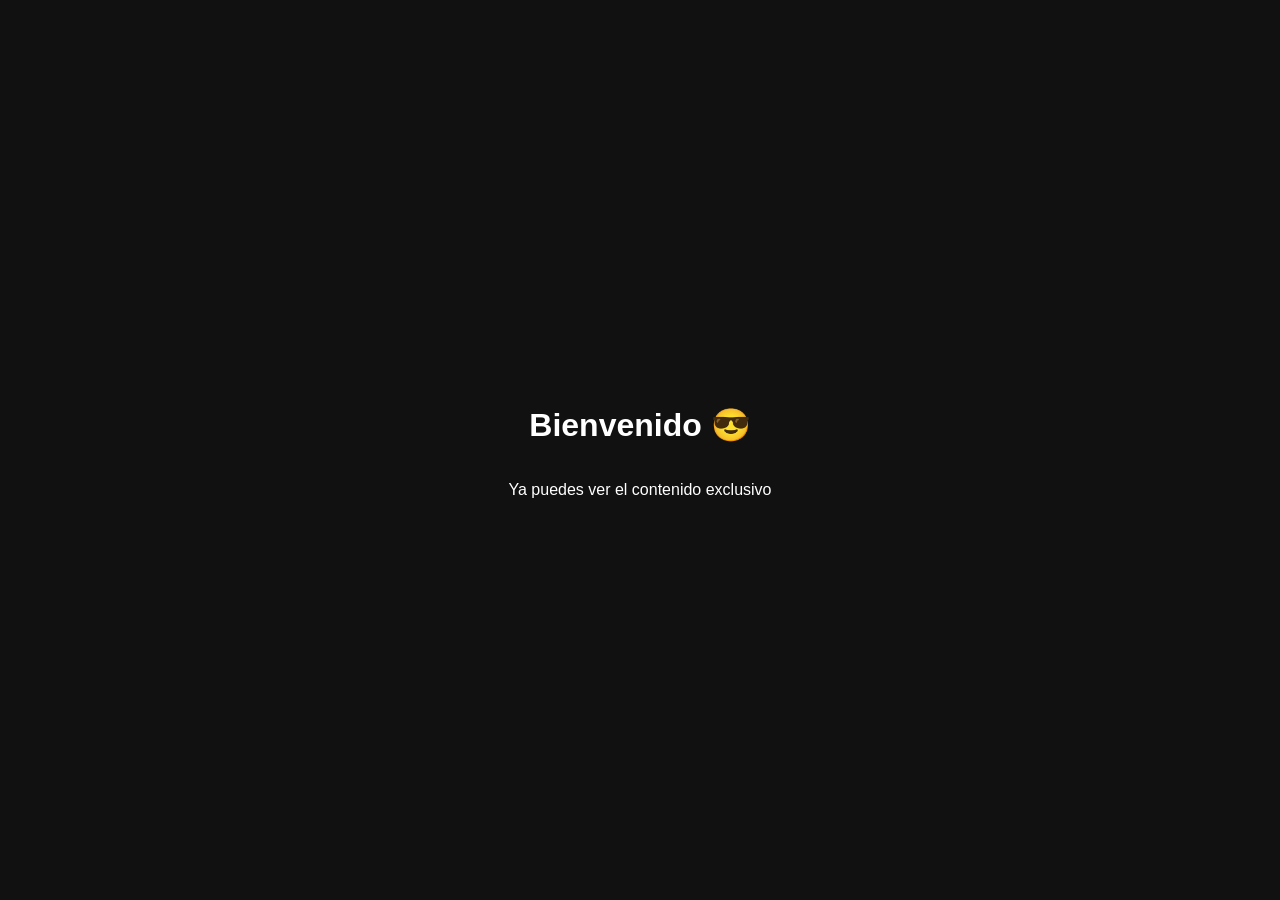
==== bienvenido.html @ 0139a897 "Add files via upload" ====
<!DOCTYPE html>
<html lang="es">
<head>
    <meta charset="UTF-8">
    <title>Acceso Permitido</title>
    <link rel="stylesheet" href="style.css">
</head>
<body>

    <div class="contenido">
        <h1>Bienvenido 😎</h1>
        <p>Ya puedes ver el contenido exclusivo</p>
    </div>

</body>
</html>
---- style.css ----
body {
    margin: 0;
    font-family: Arial, sans-serif;
}

/* CONTENIDO DE FONDO */
.contenido {
    display: flex;
    flex-direction: column;
    justify-content: center;
    align-items: center;
    height: 100vh;
    background: #111;
    color: white;
}

/* OVERLAY CON BLUR */
.overlay {
    position: fixed;
    top: 0;
    left: 0;
    width: 100%;
    height: 100%;

    /* Fondo oscuro + blur */
    background: rgba(0, 0, 0, 0.6);
    backdrop-filter: blur(8px);

    display: flex;
    justify-content: center;
    align-items: center;

    animation: fadeIn 1.2s ease;
}

/* MODAL CON SLIDE + FADE */
.modal {
    background: #222;
    color: white;
    padding: 30px;
    border-radius: 12px;
    text-align: center;

    display: flex;
    flex-direction: column;
    gap: 10px;

    /* Animación inicial */
    opacity: 0;
    transform: translateY(40px) scale(0.95);

    animation: slideFadeIn 0.9s ease forwards;
}

input, button {
    padding: 10px;
    border: none;
    border-radius: 5px;
}

button {
    background: #4caf50;
    color: white;
    cursor: pointer;
}

button:hover {
    background: #45a049;
}

/* ANIMACIONES */
@keyframes fadeIn {
    from { opacity: 0; }
    to { opacity: 1; }
}

@keyframes slideFadeIn {
    to {
        opacity: 1;
        transform: translateY(0) scale(1);
    }
}
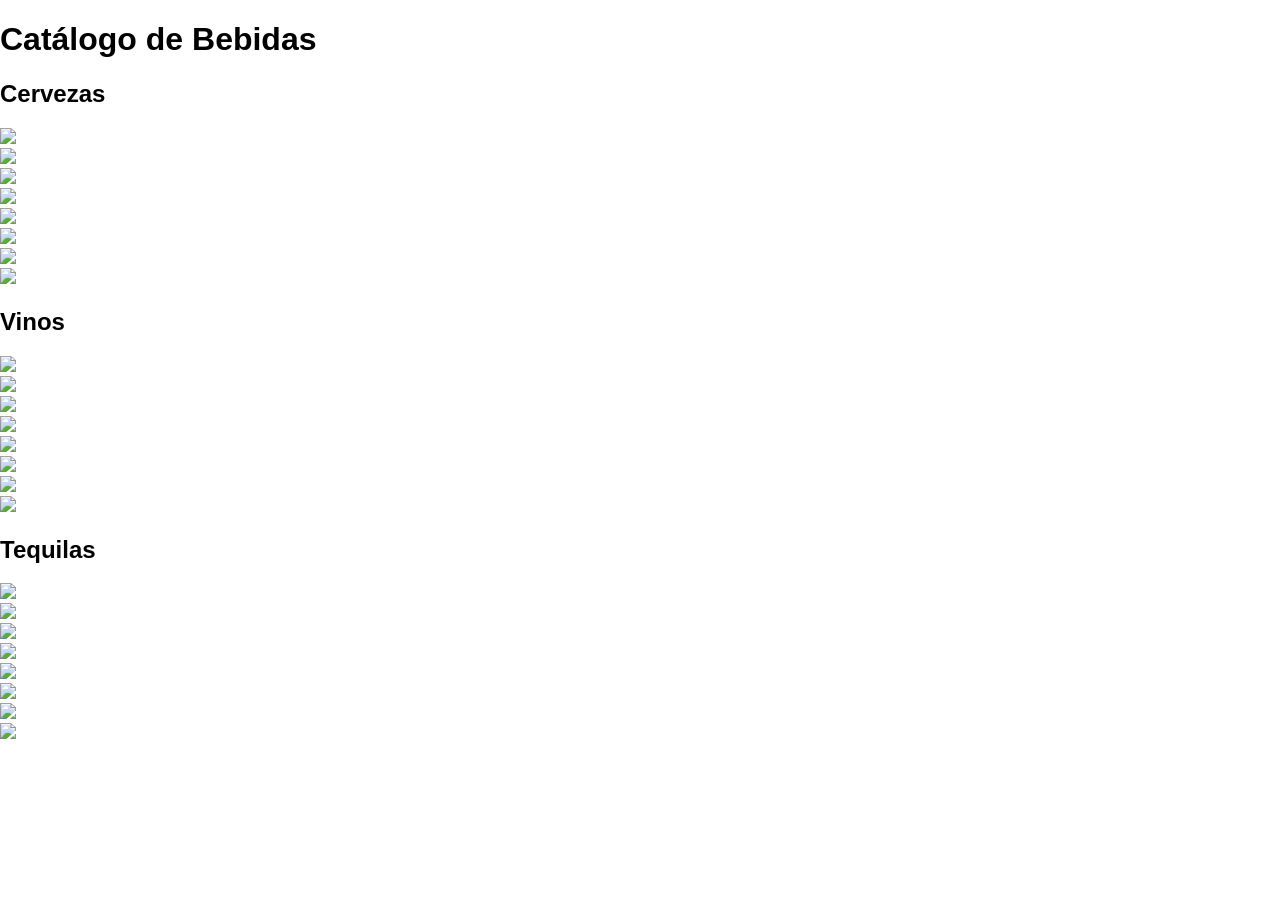
==== commit e0e38d15: "bienvenido.html" ====
--- a/bienvenido.html
+++ b/bienvenido.html
@@ -2,15 +2,48 @@
 <html lang="es">
 <head>
     <meta charset="UTF-8">
-    <title>Acceso Permitido</title>
+    <title>Catálogo de Bebidas</title>
     <link rel="stylesheet" href="style.css">
 </head>
 <body>
 
-    <div class="contenido">
-        <h1>Bienvenido 😎</h1>
-        <p>Ya puedes ver el contenido exclusivo</p>
-    </div>
+<h1 class="titulo"> Catálogo de Bebidas</h1>
+
+<h2>Cervezas</h2>
+<div class="catalogo">
+    <div class="item"><img src=https://superxtrapanama.vtexassets.com/arquivos/ids/162943/7503034941200.png?v=637896282911630000></div>
+    <div class="item"><img src=https://tse3.mm.bing.net/th/id/OIP.uo88lBaSZI_OoOFyaFOVSgHaHa?rs=1&pid=ImgDetMain&o=7&rm=3></div>
+    <div class="item"><img src=https://resources.claroshop.com/medios-plazavip/s2/10643/1320819/5e3d9ea58fb67-141593-1600x1600.jpg></div>
+    <div class="item"><img src=https://images.heb.com/is/image/HEBGrocery/000076714></div>
+    <div class="item"><img src=https://tse3.mm.bing.net/th/id/OIP.DiwRN8D9EgmhdyfjaUyAxQHaHa?rs=1&pid=ImgDetMain&o=7&rm=3></div>
+    <div class="item"><img src=https://cdnx.jumpseller.com/superap/image/37027927/resize/1200/1200?1688056207></div>
+    <div class="item"><img src=https://i5.walmartimages.com/asr/0a23504e-e5fc-4d37-9954-b37054adfeeb.94c3134615bce39b41cf716c6d2b03c4.jpeg></div>
+    <div class="item"><img src=https://static.paodeacucar.com/img/uploads/1/132/12151132.jpg></div>
+</div>
+
+<h2>Vinos</h2>
+<div class="catalogo">
+    <div class="item"><img src=https://th.bing.com/th/id/R.c609ab46b9bab8a14ccf700dc3d3b329?rik=oE5%2fhdErrCvGBA&pid=ImgRaw&r=0></div>
+    <div class="item"><img src=https://www.gunz.cc/Product-image/Red-wine-Raphael-Louie-Merlot-dry-12-vol-075l-Image-1-Zoom-image.jpg?SFRXZPIM=V118ID000001224Next14_22591_rd6></div>
+    <div class="item"><img src=https://hips.hearstapps.com/goodhousekeeping-uk/main/embedded/44456/francois-dubessy-malbec-2016-0-.jpg?crop=0.6666666666666666xw:1xh;center></div>
+    <div class="item"><img src=https://i5.walmartimages.com/asr/765dfab3-2c2e-49b4-8fff-6cb786a55918.e5b99e75b70f0758e4777dbf4bf3867c.jpeg></div>
+    <div class="item"><img src=https://tipsparatuviaje.com/wp-content/uploads/2020/02/sauvignon-blanc.jpg></div>
+    <div class="item"><img src=https://tipsparatuviaje.com/wp-content/uploads/2020/02/a-cetto-merlot-linea-clasica.jpg></div>
+    <div class="item"><img src=https://www.elpalaciodehierro.com/on/demandware.static/-/Sites-palacio-master-catalog/default/dw69574a2b/images/773868/large/773868_x1.jpg></div>
+    <div class="item"><img src=https://www.vinosbaco.com/wp-content/uploads/2023/06/10187_MarquesdeCaceresGranReserva-1-scaled-1.jpg></div>
+</div>
+
+<h2>Tequilas</h2>
+<div class="catalogo">
+    <div class="item"><img src=https://resources.claroshop.com/medios-plazavip/s2/11073/1283935/5dfa7d4c59c16-7506064300320-1600x1600.jpg></div>
+    <div class="item"><img src=https://hebmx.vtexassets.com/arquivos/ids/616120/519683_image-1690842470.jpg?v=638497790320770000></div>
+    <div class="item"><img src=https://resources.claroshop.com/medios-plazavip/s2/10643/1321335/5e447e9b5b77f-11021818626078-1600x1600.jpg></div>
+    <div class="item"><img src=https://cdn.luxe.digital/media/2020/11/24120257/patron-tequila-silver-bottle-price-size-luxe-digital%402x.jpg></div>
+    <div class="item"><img src=https://i5.walmartimages.com/asr/ec3e3bc8-c082-4dbd-b882-8c65dc062740.0ff6a2d049dc9b4473e654f9ca0dc426.jpeg></div>
+    <div class="item"><img src=https://i5.walmartimages.com/asr/cd06721a-6263-4db7-ab92-160e039c8c3a.9f887add9695160c99c5cfc94d854e64.jpeg></div>
+    <div class="item"><img src=https://resources.claroshop.com/medios-plazavip/s2/12029/1591899/5f21753b42275-c9a5a96f-fe53-45e1-8296-d8e383c7a20b-1600x1600.jpg></div>
+    <div class="item"><img src=https://i5.walmartimages.com/asr/ec5e2fe7-9a49-40b0-b8c1-e81af849d95e.30ad260f59099ab1d00ed5489f6c3aad.jpeg></div>
+</div>
 
 </body>
-</html>+</html>
